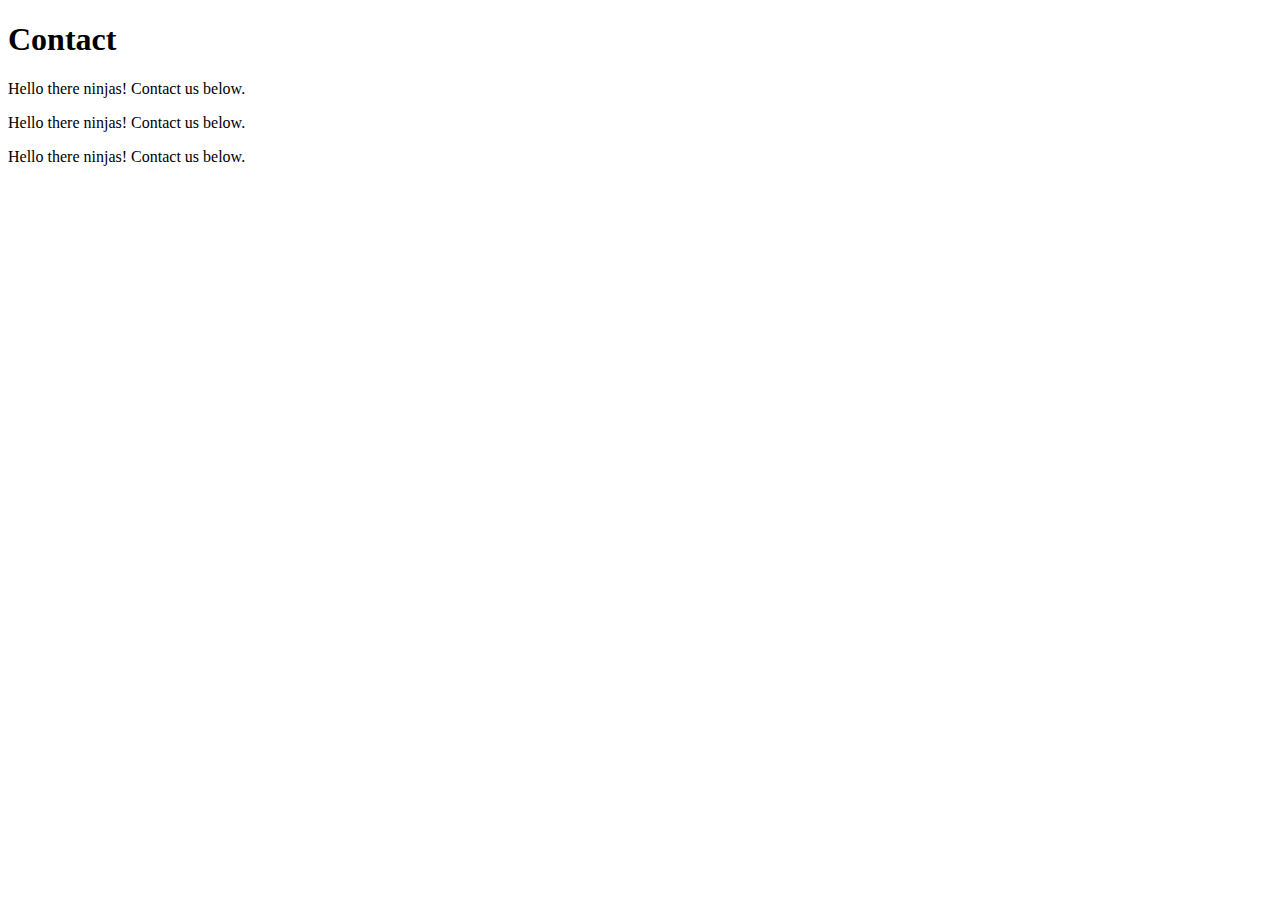
==== contact.html @ afc62ce7 "contact.html made, info added to index.html and style.css" ====
<!DOCTYPE html>
<html lang="en">
<head>
    <meta charset="UTF-8">
    <meta http-equiv="X-UA-Compatible" content="IE=edge">
    <meta name="viewport" content="width=device-width, initial-scale=1.0">
    <link rel="stylesheet" type="text/css" href="css/style.css">
    <title>CSS for begginers</title>
</head>
<body>
    <div id="header">
        <h1>Contact</h1>
    </div>

        <p>Hello there ninjas! Contact us below.</p>
        <p>Hello there ninjas! Contact us below.</p>
        <p>Hello there ninjas! Contact us below.</p>
    
    
</body>
</html>
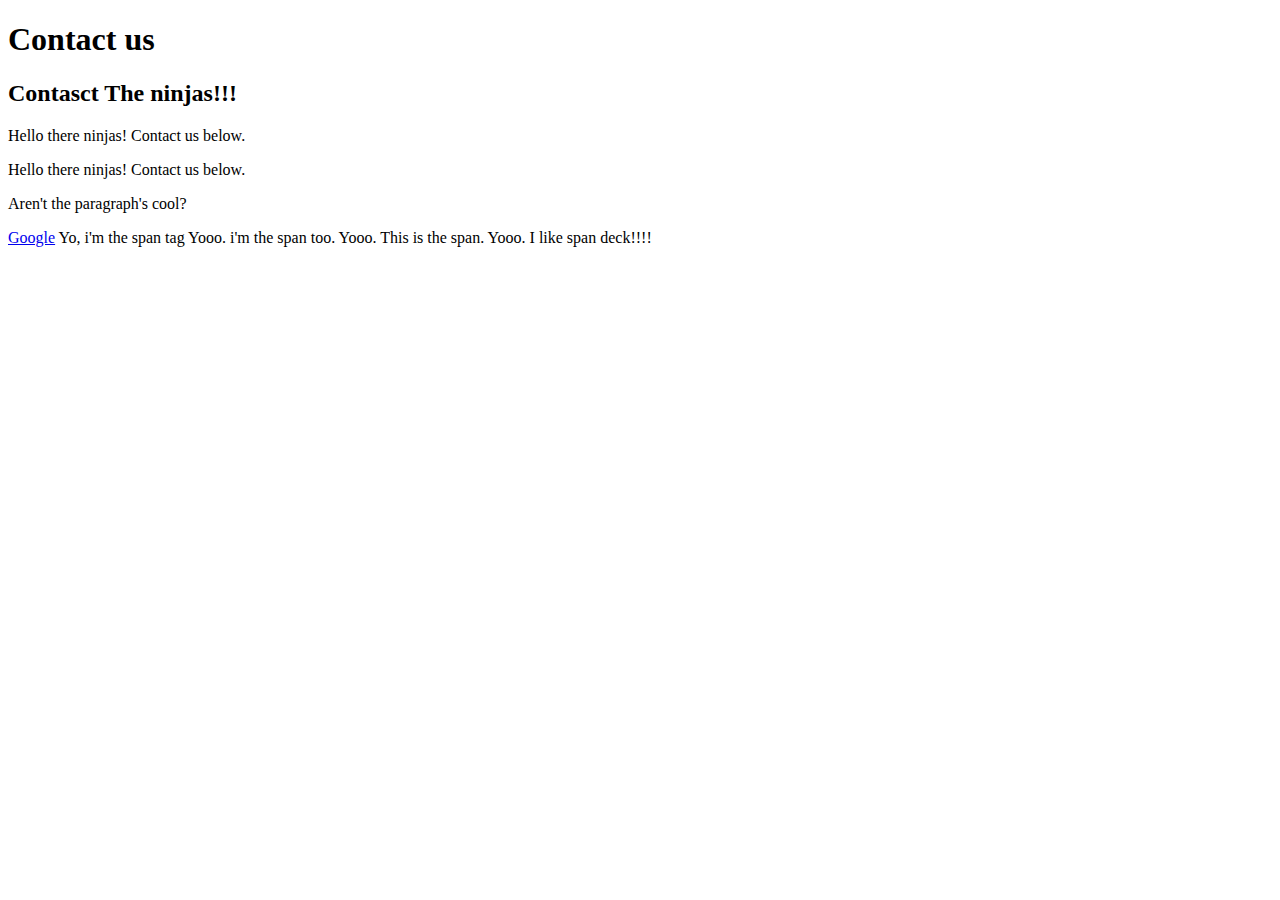
==== commit 8a9ec9cf: "added info to contact.html" ====
--- a/contact.html
+++ b/contact.html
@@ -9,13 +9,20 @@
 </head>
 <body>
     <div id="header">
-        <h1>Contact</h1>
+        <h1>Contact us</h1>
+        <h2>Contasct The ninjas!!!</h2>
     </div>
 
         <p>Hello there ninjas! Contact us below.</p>
         <p>Hello there ninjas! Contact us below.</p>
-        <p>Hello there ninjas! Contact us below.</p>
-    
-    
+        <p>Aren't the paragraph's cool?</p>
+
+        <a href="http://www.google.com">Google</a>
+
+        <span>Yo, i'm the span tag</span>
+
+        <span class="deck">Yooo. i'm the span too.</span>
+        <span class="deck">Yooo. This is the span.</span>
+        <span class="deck">Yooo. I like span deck!!!!</span>
 </body>
 </html>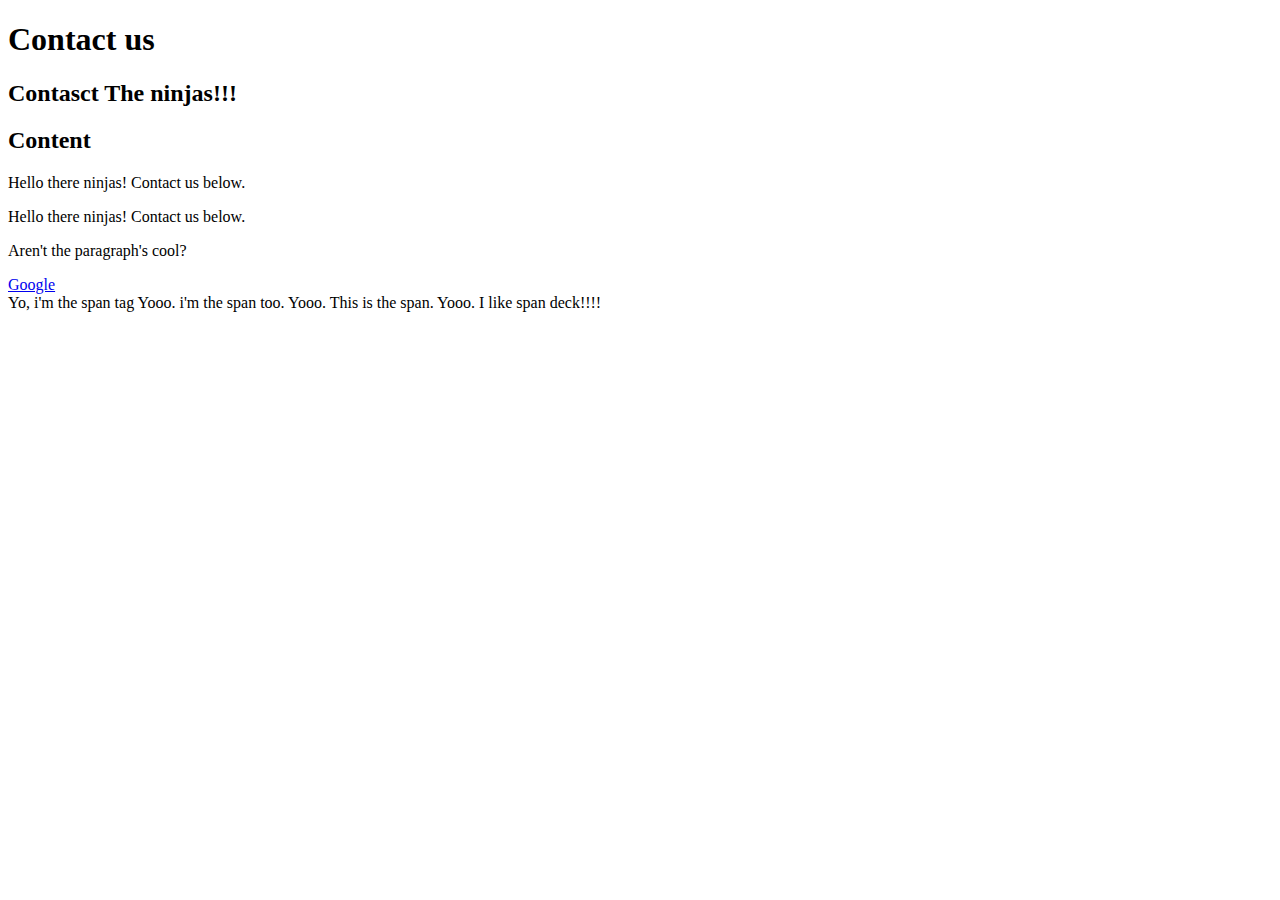
==== commit 95a97489: "info added to contact.html and style.css" ====
--- a/contact.html
+++ b/contact.html
@@ -13,11 +13,15 @@
         <h2>Contasct The ninjas!!!</h2>
     </div>
 
+        <h2 id="content-header">Content</h2>
+
         <p>Hello there ninjas! Contact us below.</p>
         <p>Hello there ninjas! Contact us below.</p>
         <p>Aren't the paragraph's cool?</p>
 
         <a href="http://www.google.com">Google</a>
+
+        <br>
 
         <span>Yo, i'm the span tag</span>
 
